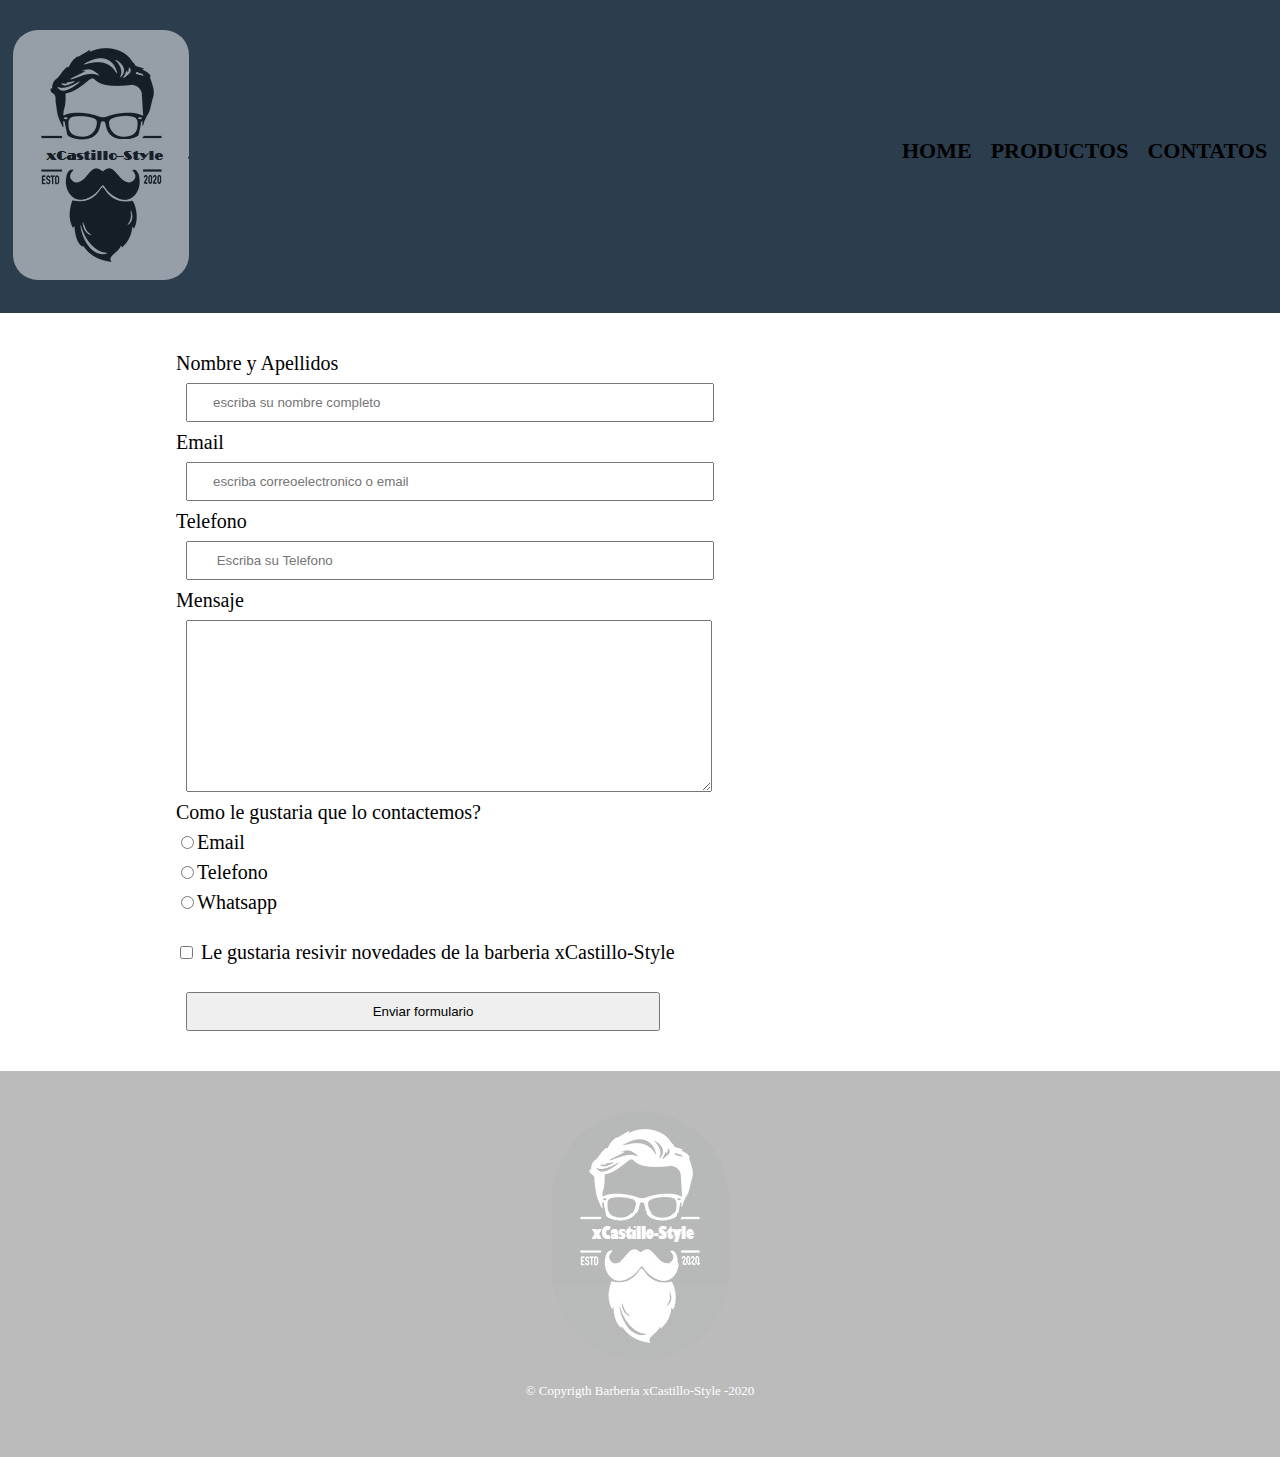
==== contactos.html @ 229a15ed "tercera parte1" ====
<!DOCTYPE html>
<html lang="en">
<head>
    <meta charset="UTF-8">
    <meta http-equiv="X-UA-Compatible" content="IE=edge">
    <meta name="viewport" content="width=device-width, initial-scale=1.0">
    <title>Contactos</title>
    <link rel="stylesheet" href="estilos/reset.css">
    <link rel="stylesheet" href="estilos/style_contactos.css">
</head>
<body>
    <header>
        <div class="caja_1">
            <h1><img src="./imagenes/logo_2.png"></h1>
        <nav>
            <ul>
                <li ><a href="index.html" class="resalto_etiquetas_navegacion">Home</a></li>
                <li ><a href="productos.html" class="resalto_etiquetas_navegacion">Productos</a></li>
                <li ><a href="contacto.html" class="resalto_etiquetas_navegacion">Contatos</a></li>
            </ul>
        </nav>
        </div>

    </header>

    <main>
        <form>
            <label for="nombreApellidos">Nombre y Apellidos</label>
            <input type="text" id="nombreApellidos" class="input_padron" placeholder="escriba su nombre completo">

            <label for="correoElectronico">Email</label>
            <input type="text" id="correoElectronico" class="input_padron" placeholder="escriba correoelectronico o email">

            <label for="tefono">Telefono</label>
            <input type="text" id="tefono" class="input_padron" placeholder=" Escriba su Telefono">

            <label for="mensaje">Mensaje</label>
            <textarea cols="70" rows="10" class="input_padron" id="mensaje_texto_grande"></textarea>

            <div>
                <p>Como le gustaria que lo contactemos?</p>

                <label for="radio_email"><input type="radio" value="email" name="contacto" id="radio_email">Email</label>
                <label for="radio_telefono"><input type="radio" value="email" name="contacto" id="radio_telefono">Telefono</label>
                <label for="radio_whatsapp"><input type="radio" value="email" name="contacto" id="radio_whatsapp">Whatsapp</label>
                
            </div>
            
            <label for="chequeo" class="checkbox"> <input type="checkbox" name="" id="chequeo">
            Le gustaria resivir novedades de la barberia xCastillo-Style</label>

            <input type="submit" value="Enviar formulario" class="boton_enviar_formulario">
        </form>
    </main>




    <footer>
        <img src="./imagenes/logo-blanco.jpg" class="iamgen_footer">
        <p class=" Copyrigth">© Copyrigth Barberia xCastillo-Style -2020</p>
    </footer>
</body>
</html>
---- estilos/style_contactos.css ----
/* estilos de la pagina de contactos */
header {
    background-color: #2c3d4e;
    padding: 30px 0;
}

.caja_1{
    width: 98%;
    position: relative;
    padding: 0;
    margin: 0 auto;
}

header img{
    border-radius: 25px;
    opacity: 0.5;
}

nav {
    position: absolute;
    top: 110px;
    right: 0; 
}

nav li {
    display: inline;
    margin: 0 0 0 15px;
}

nav a {
    text-transform: uppercase;
    color: black;
    font-weight: bold;
    font-size: 22px;
    text-decoration: none;
}

.resalto_etiquetas_navegacion:hover{
    color: burlywood;
    text-decoration: underline;
}

.productos {
    width: 98%;
    margin: 0, auto;
    padding: 50px;
}

.productos li{
    display: inline-block;
    justify-content: center;
    align-items: center;
    text-align: center;
    width: 30%;
    vertical-align: top;
    margin: 0 1.5%;
    padding: 30px 20px;
    box-sizing: border-box;
    justify-content: center;
    flex-wrap: wrap;
    border: 3px solid black;
    border-radius: 20px;
}

#bordes_color_producto:hover{
    border-color: burlywood;
}

#bordes_color_producto:active{
    border-color: green;
}

.productos li:hover h2 {
    font-size: 34px;
}

.productos h2 {
    font-size: 30px;
    font-weight: bold;
}

#nombre_producto :hover{
    font-size: 34px;
}

.descriicion_producto{
    font-size: 18px;
}

.producto_precio {
    font-size: 20px;
    font-weight: bold;
    margin-top: 10px;

}
footer{
    text-align: center;
    background: rgba(168, 166, 166, 0.767);
    padding: 40px;
}

.Copyrigth{
    color: white;
    font-size: 13px;
    margin: 20px;
}

.iamgen_footer{
    border-radius: 600px;
}

main{
    width: 948px;
    margin: 0 auto;
}

form{
    margin: 40px 0;
}

form label, form p{
    display: block;
    font-size: 20px;
    margin: 10px;
}


.input_padron{
    display: block;
    margin:0 20px ;
    padding: 10px 25px;
    width: 50%;
}

.boton_enviar_formulario{
    display: block;
    margin: 20px ;
    padding: 10px 25px;
    width: 50%;
}
.checkbox{
    margin: 20px 0;
    padding: 10px;
}
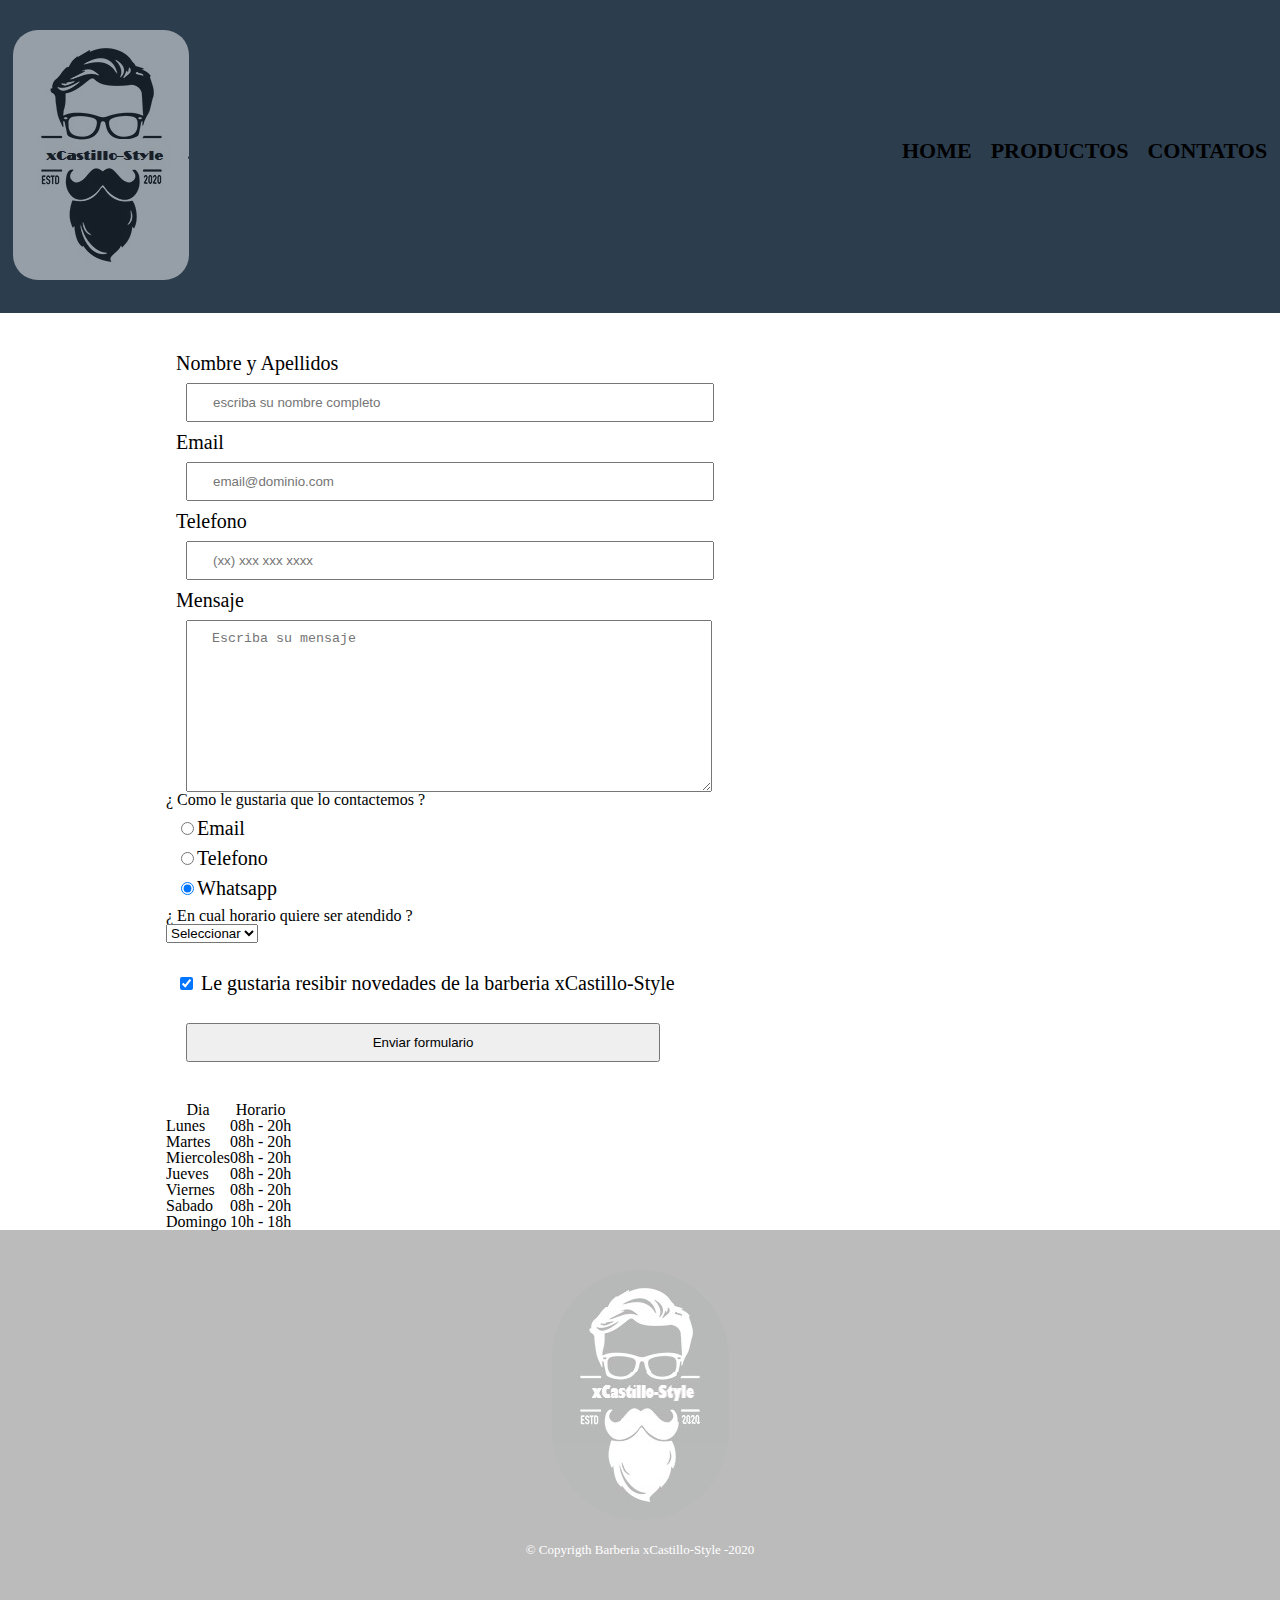
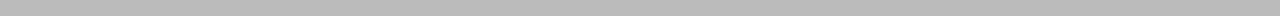
==== commit cc6806db: "ajustes finales" ====
--- a/contactos.html
+++ b/contactos.html
@@ -5,6 +5,10 @@
     <meta charset="UTF-8">
     <meta http-equiv="X-UA-Compatible" content="IE=edge">
     <meta name="viewport" content="width=device-width, initial-scale=1.0">
+    <link rel="apple-touch-icon" sizes="180x180" href="./favicones/apple-touch-icon.png">
+    <link rel="icon" type="image/png" sizes="32x32" href="./favicones/favicon-32x32.png">
+    <link rel="icon" type="image/png" sizes="16x16" href="./favicones/favicon-16x16.png">
+    <link rel="manifest" href="./favicones/site.webmanifest">
     <title>Contactos</title>
     <link rel="stylesheet" href="estilos/reset.css">
     <link rel="stylesheet" href="estilos/style_contactos.css">
@@ -12,53 +16,110 @@
 <body>
     <header>
         <div class="caja_1">
-            <h1><img src="./imagenes/logo_2.png"></h1>
+            <h1><img src="./imagenes/logo_2.png" alt="logo de la barberia xCastillo-Style"></h1>
         <nav>
             <ul>
                 <li ><a href="index.html" class="resalto_etiquetas_navegacion">Home</a></li>
                 <li ><a href="productos.html" class="resalto_etiquetas_navegacion">Productos</a></li>
-                <li ><a href="contacto.html" class="resalto_etiquetas_navegacion">Contatos</a></li>
+                <li ><a href="contactos.html" class="resalto_etiquetas_navegacion">Contatos</a></li>
             </ul>
         </nav>
         </div>
 
     </header>
 
-    <main>
+    <main class="inicio">
         <form>
             <label for="nombreApellidos">Nombre y Apellidos</label>
-            <input type="text" id="nombreApellidos" class="input_padron" placeholder="escriba su nombre completo">
+            <input type="text" id="nombreApellidos" class="input_padron" placeholder="escriba su nombre completo" required>
 
             <label for="correoElectronico">Email</label>
-            <input type="text" id="correoElectronico" class="input_padron" placeholder="escriba correoelectronico o email">
+            <input type="email" id="correoElectronico" class="input_padron" placeholder="email@dominio.com" required>
 
             <label for="tefono">Telefono</label>
-            <input type="text" id="tefono" class="input_padron" placeholder=" Escriba su Telefono">
+            <input type="tel" id="tefono" class="input_padron" placeholder="(xx) xxx xxx xxxx" required>
 
             <label for="mensaje">Mensaje</label>
-            <textarea cols="70" rows="10" class="input_padron" id="mensaje_texto_grande"></textarea>
+            <textarea cols="70" rows="10" class="input_padron" id="mensaje_texto_grande" placeholder="Escriba su mensaje" required></textarea>
 
-            <div>
-                <p>Como le gustaria que lo contactemos?</p>
+            <fieldset>
+                <legend>¿ Como le gustaria que lo contactemos ?</legend>
 
                 <label for="radio_email"><input type="radio" value="email" name="contacto" id="radio_email">Email</label>
                 <label for="radio_telefono"><input type="radio" value="email" name="contacto" id="radio_telefono">Telefono</label>
-                <label for="radio_whatsapp"><input type="radio" value="email" name="contacto" id="radio_whatsapp">Whatsapp</label>
+                <label for="radio_whatsapp"><input type="radio" value="email" checked name="contacto" id="radio_whatsapp">Whatsapp</label>
                 
-            </div>
+            </fieldset>
+
+            <fieldset>
+                <legend>¿ En cual horario quiere ser atendido ?</legend>
+            <select class="seleccinar_opcion" >
+                <option>Seleccionar</option>
+                <option>Mañana</option>
+                <option>Tarde</option>
+                <option>Noche</option>
+            </select>
+            </fieldset>
             
-            <label for="chequeo" class="checkbox"> <input type="checkbox" name="" id="chequeo">
-            Le gustaria resivir novedades de la barberia xCastillo-Style</label>
+            
+            <label for="chequeo" class="checkbox"> <input type="checkbox" name="" id="chequeo" checked>
+            Le gustaria resibir novedades de la barberia xCastillo-Style</label>
 
             <input type="submit" value="Enviar formulario" class="boton_enviar_formulario">
         </form>
+
+        <table>
+            <thead>
+                <tr>
+                    <th>Dia</th>
+                    <th>Horario</th>
+                </tr>
+            </thead>
+            <tbody>
+                <tr>
+                    <td>Lunes</td>
+                    <td>08h - 20h</td>
+                </tr>
+    
+                <tr>
+                    <td>Martes</td>
+                    <td>08h - 20h</td>
+                </tr>
+    
+                <tr>
+                    <td>Miercoles</td>
+                    <td>08h - 20h</td>
+                </tr>
+    
+                <tr>
+                    <td>Jueves</td>
+                    <td>08h - 20h</td>
+                </tr>
+    
+                <tr>
+                    <td>Viernes</td>
+                    <td>08h - 20h</td>
+                </tr>
+    
+                <tr>
+                    <td>Sabado</td>
+                    <td>08h - 20h</td>
+                </tr>
+    
+                <tr>
+                    <td>Domingo</td>
+                    <td>10h - 18h</td>
+                </tr>
+            </tbody>
+
+        </table>
     </main>
 
 
 
 
     <footer>
-        <img src="./imagenes/logo-blanco.jpg" class="iamgen_footer">
+        <img src="./imagenes/logo-blanco.jpg" class="iamgen_footer" alt="logo de la barberia xCastillo-Style">
         <p class=" Copyrigth">© Copyrigth Barberia xCastillo-Style -2020</p>
     </footer>
 </body>
